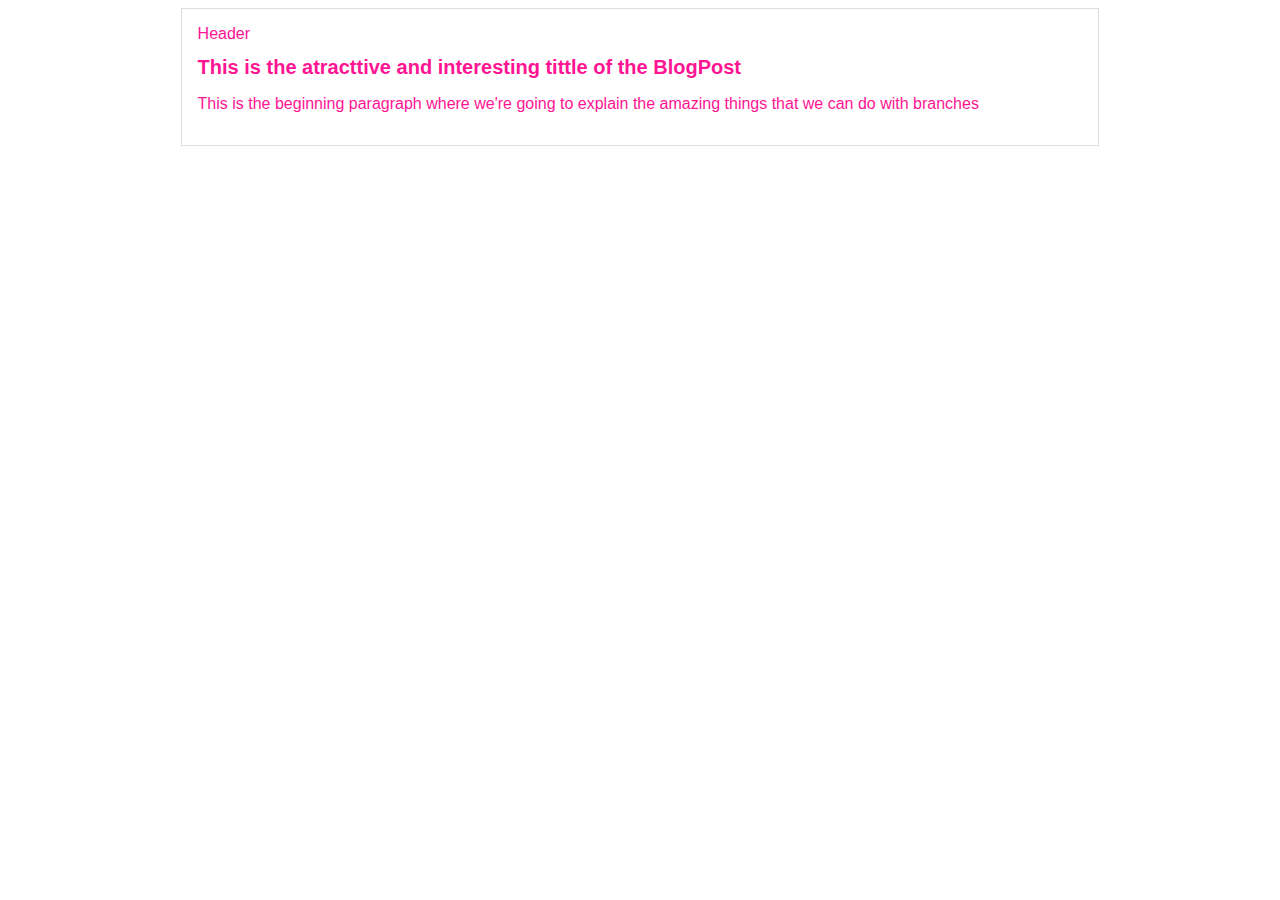
==== blogpost.html @ 3993e732 "The HTML file has been modified with a new incredible title and explanation of branches" ====
<!DOCTYPE html>
<html lang="en">
<head>
    <link rel="stylesheet" href="/css/styles.css">
    <meta charset="UTF-8">
    <meta http-equiv="X-UA-Compatible" content="IE=edge">
    <meta name="viewport" content="width=device-width, initial-scale=1.0">
    <title>BlogPost</title>
</head>
<body>
    <div id="container">
        <div id="header">
            Header
        </div>
        <div id="post">
            <h1>This is the atracttive and interesting tittle of the BlogPost</h1>
            <p>This is the beginning paragraph where we're going 
                to explain the amazing things that we can do with branches
            </p>
        </div>
    </div>

    </body>
</html>
---- css/styles.css ----
body{
    color: deeppink;
    text-align: center;
    font-family: Arial, Helvetica, sans-serif;
}
#container{
    width: 70%;
    padding: 1em;
    text-align: left;
    border: 1px solid #DDD;
    margin: 0 auto;
}
#container h1{
    font-size: 20px ;
}
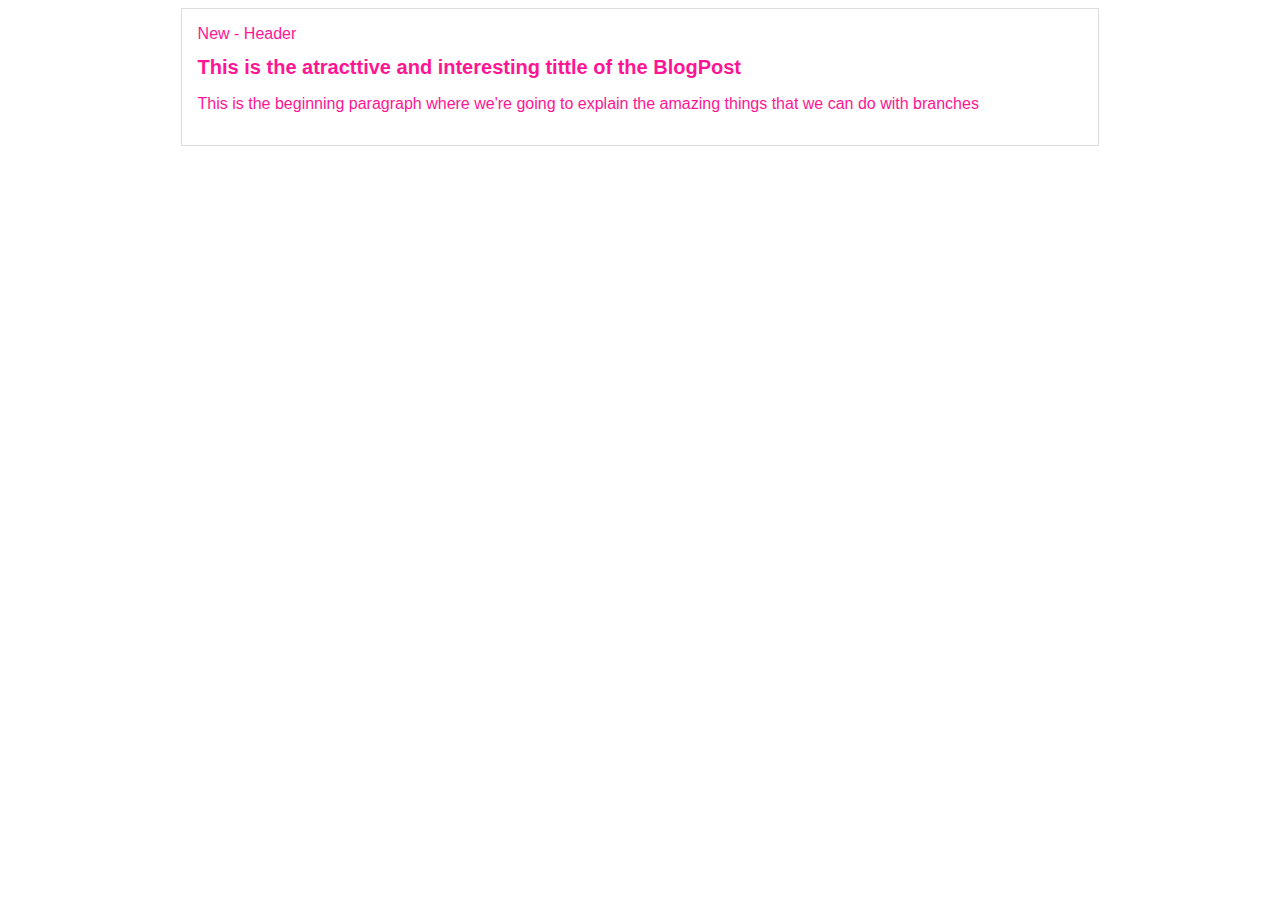
==== commit d49f3735: "Initial Structure of the Header" ====
--- a/blogpost.html
+++ b/blogpost.html
@@ -10,7 +10,7 @@
 <body>
     <div id="container">
         <div id="header">
-            Header
+            New - Header
         </div>
         <div id="post">
             <h1>This is the atracttive and interesting tittle of the BlogPost</h1>
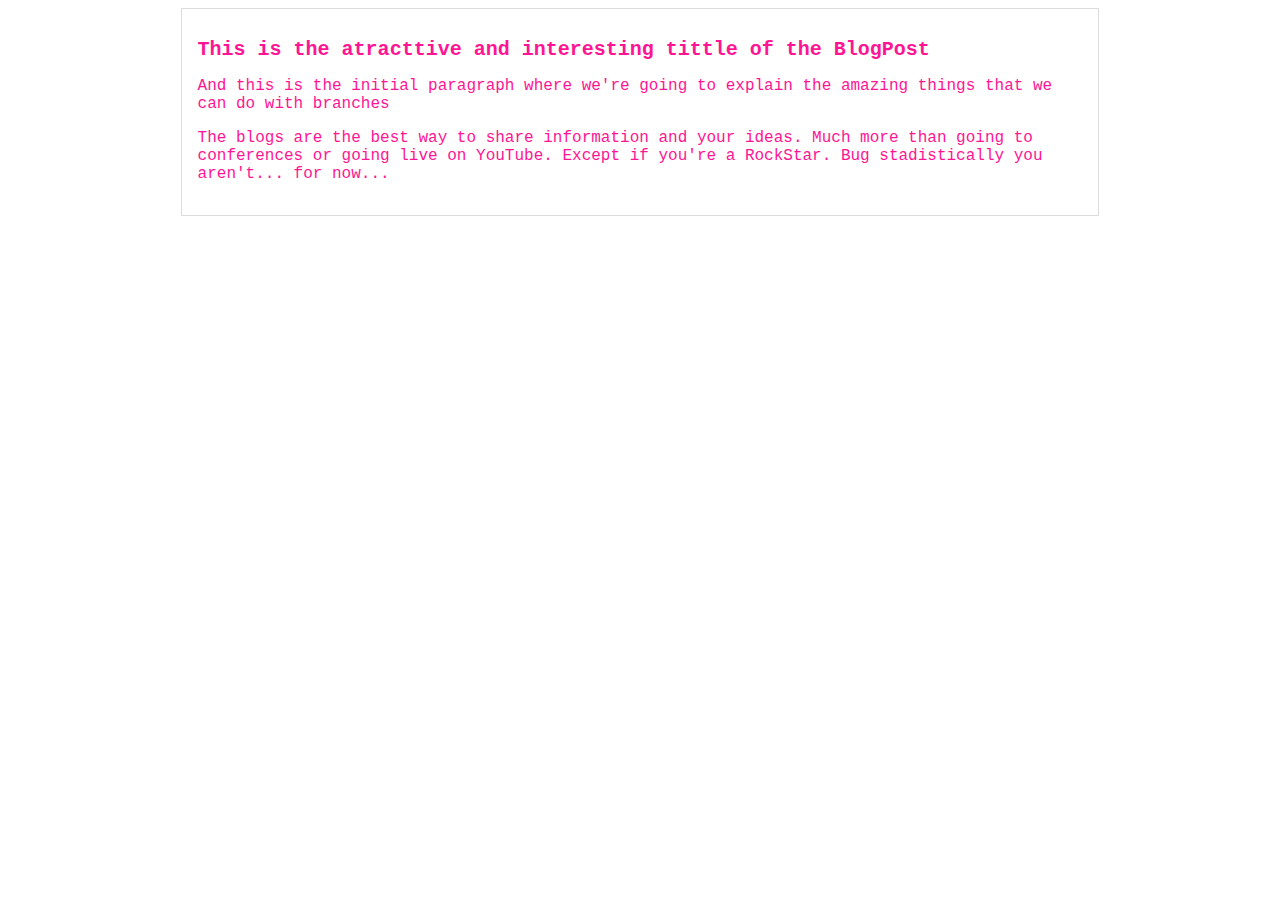
==== commit 4628f798: "Added the extra content of the blog and a better typography" ====
--- a/blogpost.html
+++ b/blogpost.html
@@ -9,13 +9,15 @@
 </head>
 <body>
     <div id="container">
-        <div id="header">
-            New - Header
-        </div>
         <div id="post">
             <h1>This is the atracttive and interesting tittle of the BlogPost</h1>
-            <p>This is the beginning paragraph where we're going 
+            <p>And this is the initial paragraph where we're going 
                 to explain the amazing things that we can do with branches
+            </p>
+            <p>
+                The blogs are the best way to share information and your ideas.
+                Much more than going to conferences or going live on YouTube. Except
+                if you're a RockStar. Bug stadistically you aren't... for now...
             </p>
         </div>
     </div>
--- a/css/styles.css
+++ b/css/styles.css
@@ -1,7 +1,7 @@
 body{
     color: deeppink;
     text-align: center;
-    font-family: Arial, Helvetica, sans-serif;
+    font-family: 'Courier New', Courier, monospace;
 }
 #container{
     width: 70%;
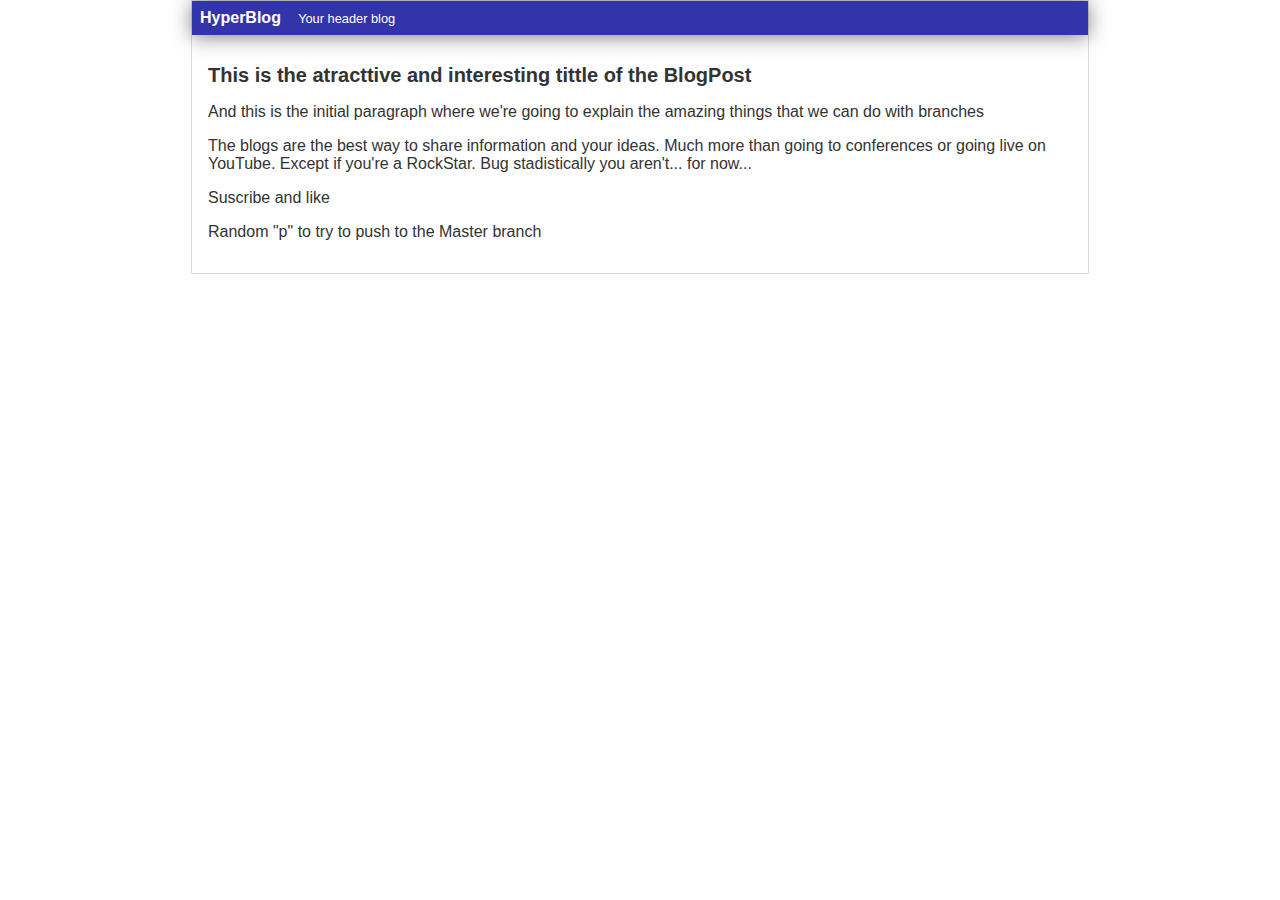
==== commit b8a64b91: "Testing push and pull with Random p" ====
--- a/blogpost.html
+++ b/blogpost.html
@@ -5,10 +5,14 @@
     <meta charset="UTF-8">
     <meta http-equiv="X-UA-Compatible" content="IE=edge">
     <meta name="viewport" content="width=device-width, initial-scale=1.0">
-    <title>BlogPost</title>
+    <title>Welcome to HyperBlog 2.0</title>
 </head>
 <body>
     <div id="container">
+        <div id="header">
+            HyperBlog
+            <span id="tagline">Your header blog</span>
+        </div>
         <div id="post">
             <h1>This is the atracttive and interesting tittle of the BlogPost</h1>
             <p>And this is the initial paragraph where we're going 
@@ -19,8 +23,10 @@
                 Much more than going to conferences or going live on YouTube. Except
                 if you're a RockStar. Bug stadistically you aren't... for now...
             </p>
+            <p>Suscribe and like</p>
+            <p>Random "p" to try to push to the Master branch</p>
         </div>
     </div>
 
     </body>
-</html>+</html>
--- a/css/styles.css
+++ b/css/styles.css
@@ -1,15 +1,34 @@
 body{
-    color: deeppink;
+    color: #333;
     text-align: center;
-    font-family: 'Courier New', Courier, monospace;
+    font-family: Arial, Helvetica, sans-serif;
+    font-size: 16px;
+    margin: 0;
+    padding: 0;
+}
+#header{
+    background: #33A;
+    box-shadow: 0px 2px 20px 0px rgba(0,0,0,0.5);
+    color: white;
+    font-weight: bold;
+    margin: 0;
+    padding: 0.5em;
+}
+#header #tagline{
+    padding: 0 0 0 1em;
+    font-weight: normal;
+    font-size: 0.8em;
 }
 #container{
     width: 70%;
-    padding: 1em;
+    padding: 0;
     text-align: left;
     border: 1px solid #DDD;
     margin: 0 auto;
 }
 #container h1{
     font-size: 20px ;
+}
+#post{
+    padding: 1em;
 }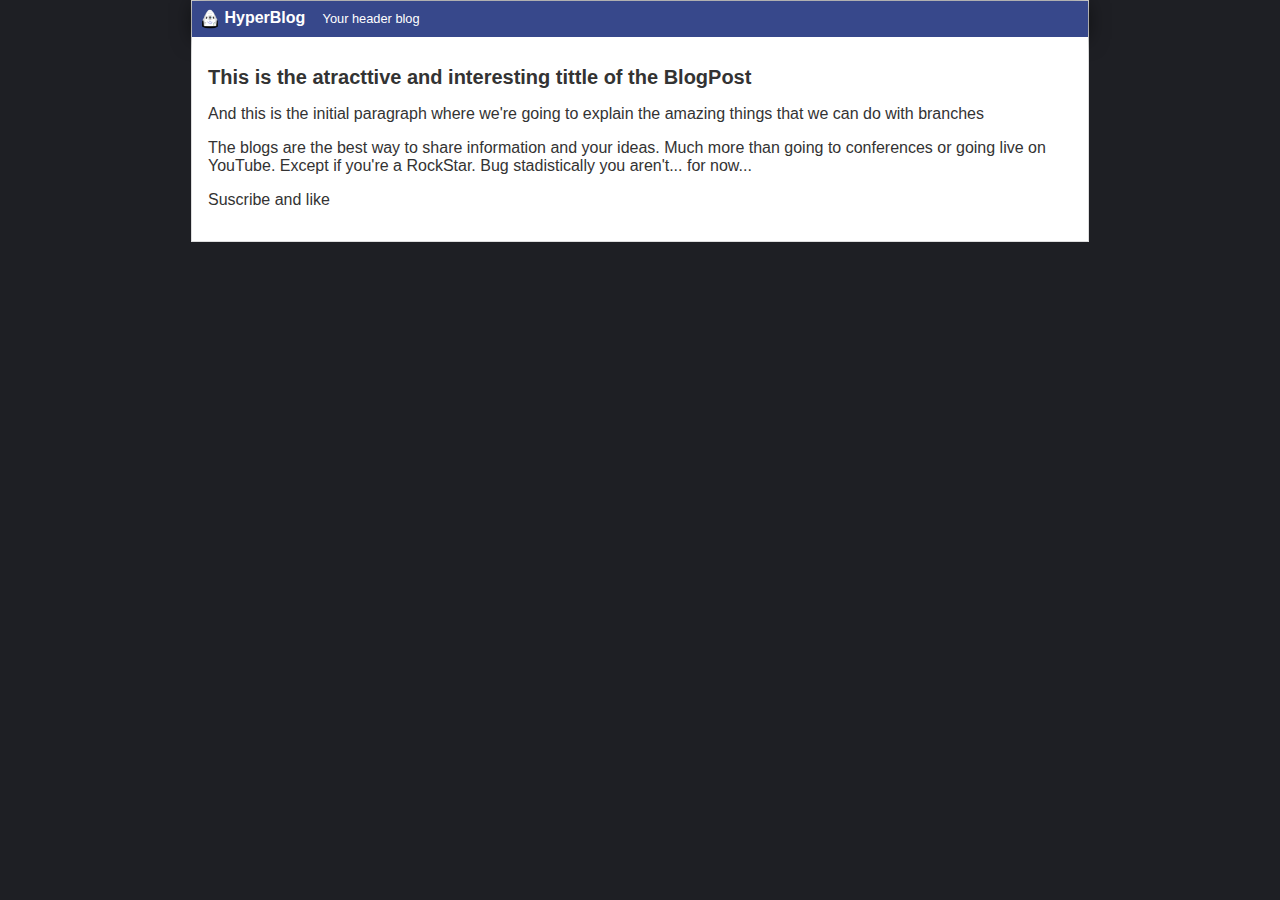
==== commit f396a2ad: "Merge branch 'header_h'" ====
--- a/blogpost.html
+++ b/blogpost.html
@@ -10,6 +10,7 @@
 <body>
     <div id="container">
         <div id="header">
+            <img id="logo" src="./images/dragon.png" alt="logo_header" />
             HyperBlog
             <span id="tagline">Your header blog</span>
         </div>
@@ -24,9 +25,8 @@
                 if you're a RockStar. Bug stadistically you aren't... for now...
             </p>
             <p>Suscribe and like</p>
-            <p>Random "p" to try to push to the Master branch</p>
         </div>
+
     </div>
-
     </body>
 </html>
--- a/css/styles.css
+++ b/css/styles.css
@@ -1,34 +1,52 @@
-body{
+body
+{
+    background: #1e1f24;
     color: #333;
     text-align: center;
-    font-family: Arial, Helvetica, sans-serif;
+    font-family: Arial;
     font-size: 16px;
     margin: 0;
     padding: 0;
 }
-#header{
-    background: #33A;
+
+#header
+{
+    background: #37488b;
     box-shadow: 0px 2px 20px 0px rgba(0,0,0,0.5);
     color: white;
     font-weight: bold;
     margin: 0;
     padding: 0.5em;
 }
-#header #tagline{
+
+#header #logo
+{
+    width: 20px;
+    vertical-align: middle;
+}
+
+#header #tagline
+{
     padding: 0 0 0 1em;
     font-weight: normal;
     font-size: 0.8em;
 }
-#container{
+
+#container
+{
     width: 70%;
     padding: 0;
     text-align: left;
     border: 1px solid #DDD;
     margin: 0 auto;
 }
-#container h1{
-    font-size: 20px ;
+
+#container h1
+{
+    font-size: 20px;
 }
-#post{
+#post
+{
+    background: white;
     padding: 1em;
-}+}
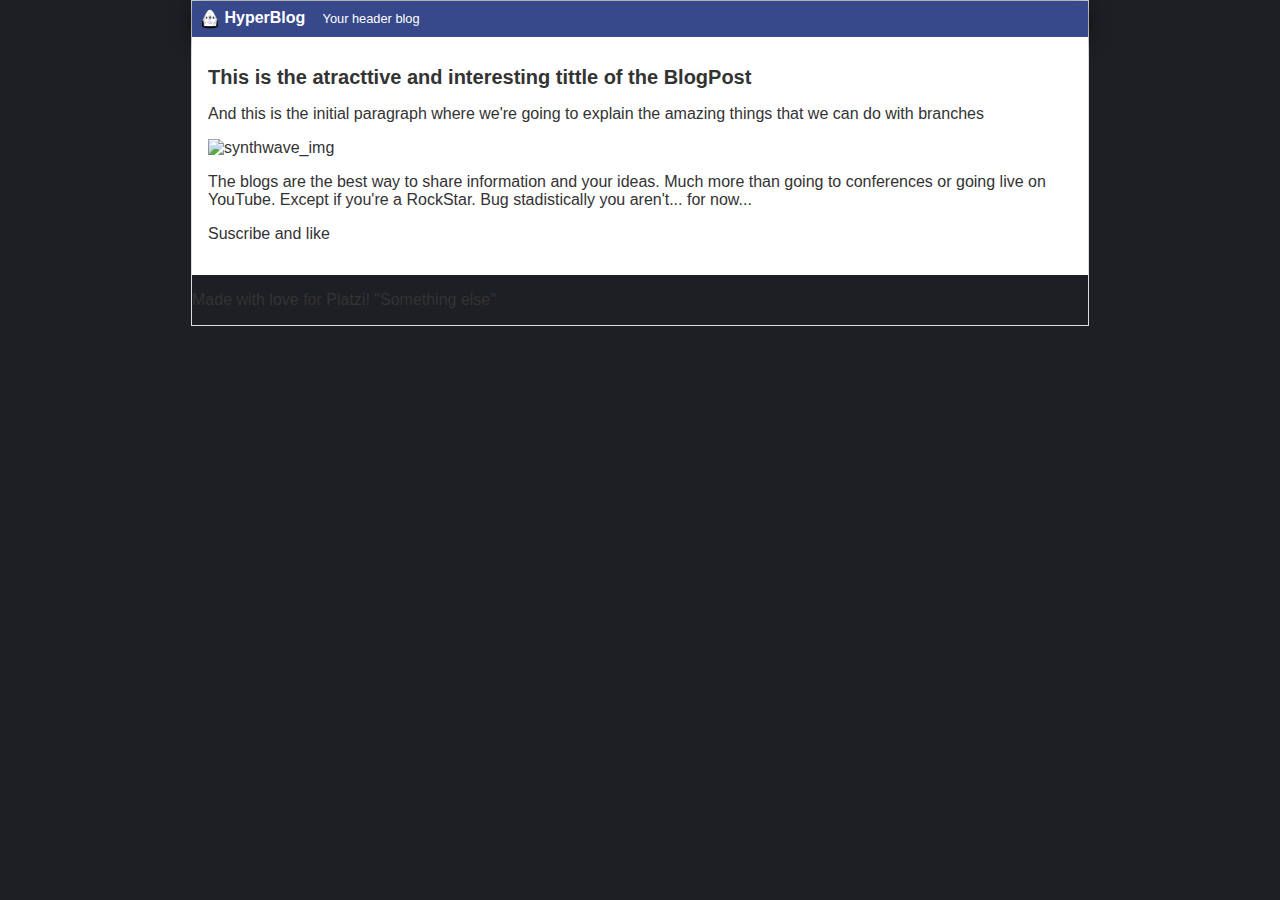
==== commit 084bb68c: "I added an image to the project but it is being ignore by .gitignore" ====
--- a/blogpost.html
+++ b/blogpost.html
@@ -5,7 +5,7 @@
     <meta charset="UTF-8">
     <meta http-equiv="X-UA-Compatible" content="IE=edge">
     <meta name="viewport" content="width=device-width, initial-scale=1.0">
-    <title>Welcome to HyperBlog 2.0</title>
+    <title>HyperBlog 2.0 is a Blog of the Future!</title>
 </head>
 <body>
     <div id="container">
@@ -19,6 +19,7 @@
             <p>And this is the initial paragraph where we're going 
                 to explain the amazing things that we can do with branches
             </p>
+            <p><img src="./images/thumb-1920-925905.jpg" width="100%" alt="synthwave_img"></p>
             <p>
                 The blogs are the best way to share information and your ideas.
                 Much more than going to conferences or going live on YouTube. Except
@@ -26,7 +27,9 @@
             </p>
             <p>Suscribe and like</p>
         </div>
-
+        <div id="footer">
+            <p>Made with love for Platzi! "Something else"</p>
+        </div>
     </div>
-    </body>
+</body>
 </html>
